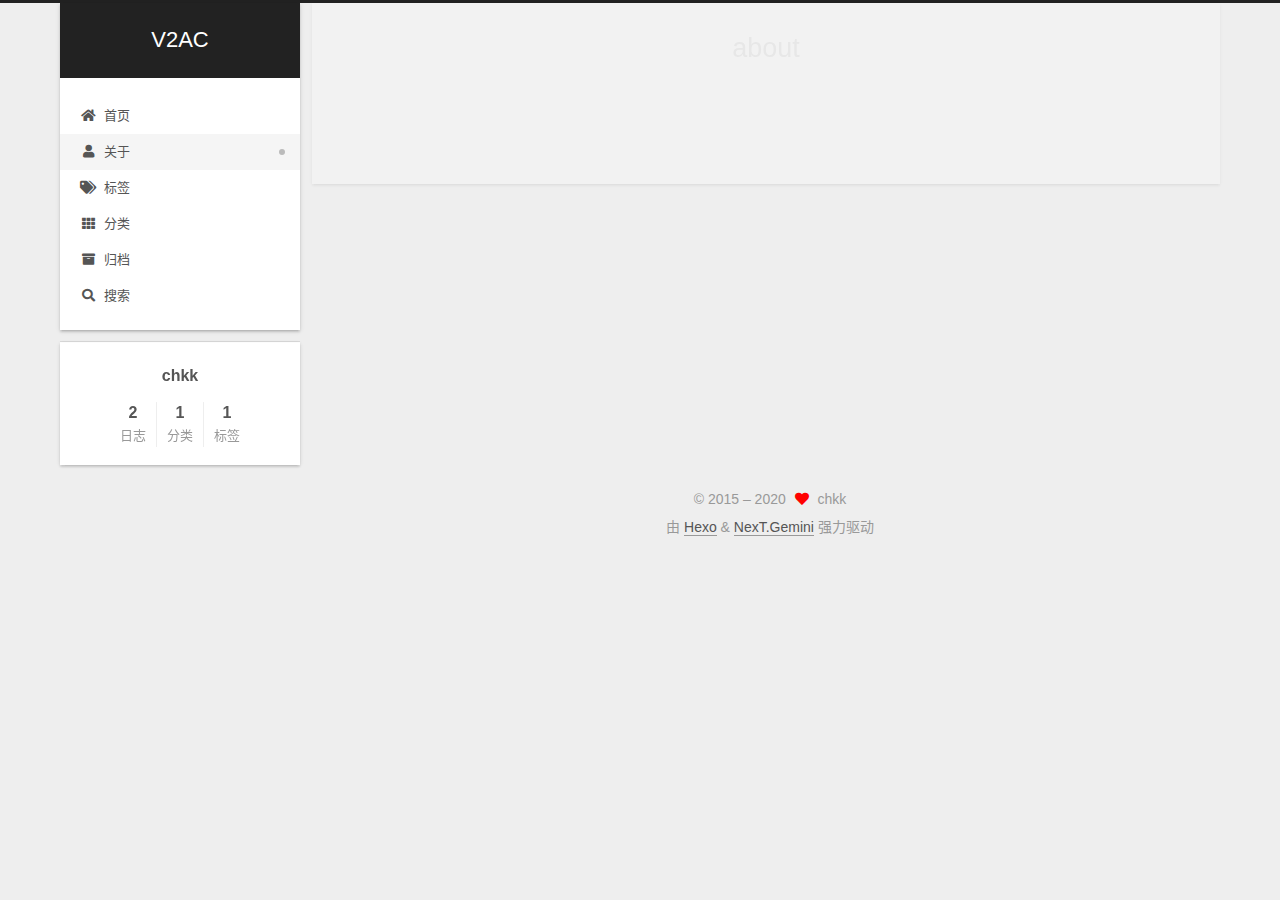
==== about/index.html @ 81b8520c "Site updated: 2020-09-08 21:31:25" ====
<!DOCTYPE html>
<html lang="zh-CN">
<head>
  <meta charset="UTF-8">
<meta name="viewport" content="width=device-width, initial-scale=1, maximum-scale=2">
<meta name="theme-color" content="#222">
<meta name="generator" content="Hexo 5.1.1">
  <link rel="apple-touch-icon" sizes="180x180" href="/images/apple-touch-icon-next.png">
  <link rel="icon" type="image/png" sizes="32x32" href="/images/favicon-32x32-next.png">
  <link rel="icon" type="image/png" sizes="16x16" href="/images/favicon-16x16-next.png">
  <link rel="mask-icon" href="/images/logo.svg" color="#222">

<link rel="stylesheet" href="/css/main.css">


<link rel="stylesheet" href="/lib/font-awesome/css/all.min.css">

<script id="hexo-configurations">
    var NexT = window.NexT || {};
    var CONFIG = {"hostname":"v2ac.com","root":"/","scheme":"Gemini","version":"7.8.0","exturl":false,"sidebar":{"position":"left","display":"post","padding":18,"offset":12,"onmobile":false},"copycode":{"enable":false,"show_result":false,"style":null},"back2top":{"enable":true,"sidebar":false,"scrollpercent":false},"bookmark":{"enable":false,"color":"#222","save":"auto"},"fancybox":false,"mediumzoom":false,"lazyload":false,"pangu":false,"comments":{"style":"tabs","active":null,"storage":true,"lazyload":false,"nav":null},"algolia":{"hits":{"per_page":10},"labels":{"input_placeholder":"Search for Posts","hits_empty":"We didn't find any results for the search: ${query}","hits_stats":"${hits} results found in ${time} ms"}},"localsearch":{"enable":true,"trigger":"auto","top_n_per_article":1,"unescape":false,"preload":false},"motion":{"enable":true,"async":false,"transition":{"post_block":"fadeIn","post_header":"slideDownIn","post_body":"slideDownIn","coll_header":"slideLeftIn","sidebar":"slideUpIn"}},"path":"search.xml"};
  </script>

  <meta property="og:type" content="website">
<meta property="og:title" content="about">
<meta property="og:url" content="http://v2ac.com/about/index.html">
<meta property="og:site_name" content="V2AC">
<meta property="og:locale" content="zh_CN">
<meta property="article:published_time" content="2020-09-08T09:57:17.000Z">
<meta property="article:modified_time" content="2020-09-08T09:57:17.698Z">
<meta property="article:author" content="chkk">
<meta name="twitter:card" content="summary">

<link rel="canonical" href="http://v2ac.com/about/">


<script id="page-configurations">
  // https://hexo.io/docs/variables.html
  CONFIG.page = {
    sidebar: "",
    isHome : false,
    isPost : false,
    lang   : 'zh-CN'
  };
</script>

  <title>about | V2AC
</title>
  






  <noscript>
  <style>
  .use-motion .brand,
  .use-motion .menu-item,
  .sidebar-inner,
  .use-motion .post-block,
  .use-motion .pagination,
  .use-motion .comments,
  .use-motion .post-header,
  .use-motion .post-body,
  .use-motion .collection-header { opacity: initial; }

  .use-motion .site-title,
  .use-motion .site-subtitle {
    opacity: initial;
    top: initial;
  }

  .use-motion .logo-line-before i { left: initial; }
  .use-motion .logo-line-after i { right: initial; }
  </style>
</noscript>

</head>

<body itemscope itemtype="http://schema.org/WebPage">
  <div class="container use-motion">
    <div class="headband"></div>

    <header class="header" itemscope itemtype="http://schema.org/WPHeader">
      <div class="header-inner"><div class="site-brand-container">
  <div class="site-nav-toggle">
    <div class="toggle" aria-label="切换导航栏">
      <span class="toggle-line toggle-line-first"></span>
      <span class="toggle-line toggle-line-middle"></span>
      <span class="toggle-line toggle-line-last"></span>
    </div>
  </div>

  <div class="site-meta">

    <a href="/" class="brand" rel="start">
      <span class="logo-line-before"><i></i></span>
      <h1 class="site-title">V2AC</h1>
      <span class="logo-line-after"><i></i></span>
    </a>
  </div>

  <div class="site-nav-right">
    <div class="toggle popup-trigger">
        <i class="fa fa-search fa-fw fa-lg"></i>
    </div>
  </div>
</div>




<nav class="site-nav">
  <ul id="menu" class="main-menu menu">
        <li class="menu-item menu-item-home">

    <a href="/" rel="section"><i class="fa fa-home fa-fw"></i>首页</a>

  </li>
        <li class="menu-item menu-item-about">

    <a href="/about/" rel="section"><i class="fa fa-user fa-fw"></i>关于</a>

  </li>
        <li class="menu-item menu-item-tags">

    <a href="/tags/" rel="section"><i class="fa fa-tags fa-fw"></i>标签</a>

  </li>
        <li class="menu-item menu-item-categories">

    <a href="/categories/" rel="section"><i class="fa fa-th fa-fw"></i>分类</a>

  </li>
        <li class="menu-item menu-item-archives">

    <a href="/archives/" rel="section"><i class="fa fa-archive fa-fw"></i>归档</a>

  </li>
      <li class="menu-item menu-item-search">
        <a role="button" class="popup-trigger"><i class="fa fa-search fa-fw"></i>搜索
        </a>
      </li>
  </ul>
</nav>



  <div class="search-pop-overlay">
    <div class="popup search-popup">
        <div class="search-header">
  <span class="search-icon">
    <i class="fa fa-search"></i>
  </span>
  <div class="search-input-container">
    <input autocomplete="off" autocapitalize="off"
           placeholder="搜索..." spellcheck="false"
           type="search" class="search-input">
  </div>
  <span class="popup-btn-close">
    <i class="fa fa-times-circle"></i>
  </span>
</div>
<div id="search-result">
  <div id="no-result">
    <i class="fa fa-spinner fa-pulse fa-5x fa-fw"></i>
  </div>
</div>

    </div>
  </div>

</div>
    </header>

    
  <div class="back-to-top">
    <i class="fa fa-arrow-up"></i>
    <span>0%</span>
  </div>


    <main class="main">
      <div class="main-inner">
        <div class="content-wrap">
          
  
  

          <div class="content page posts-expand">
            

    
    
    
    <div class="post-block" lang="zh-CN">
      <header class="post-header">

<h1 class="post-title" itemprop="name headline">about
</h1>

<div class="post-meta">
  

</div>

</header>

      
      
      
      <div class="post-body">
          
      </div>
      
      
      
    </div>
    

    
    
    


          </div>
          

<script>
  window.addEventListener('tabs:register', () => {
    let { activeClass } = CONFIG.comments;
    if (CONFIG.comments.storage) {
      activeClass = localStorage.getItem('comments_active') || activeClass;
    }
    if (activeClass) {
      let activeTab = document.querySelector(`a[href="#comment-${activeClass}"]`);
      if (activeTab) {
        activeTab.click();
      }
    }
  });
  if (CONFIG.comments.storage) {
    window.addEventListener('tabs:click', event => {
      if (!event.target.matches('.tabs-comment .tab-content .tab-pane')) return;
      let commentClass = event.target.classList[1];
      localStorage.setItem('comments_active', commentClass);
    });
  }
</script>

        </div>
          
  
  <div class="toggle sidebar-toggle">
    <span class="toggle-line toggle-line-first"></span>
    <span class="toggle-line toggle-line-middle"></span>
    <span class="toggle-line toggle-line-last"></span>
  </div>

  <aside class="sidebar">
    <div class="sidebar-inner">

      <ul class="sidebar-nav motion-element">
        <li class="sidebar-nav-toc">
          文章目录
        </li>
        <li class="sidebar-nav-overview">
          站点概览
        </li>
      </ul>

      <!--noindex-->
      <div class="post-toc-wrap sidebar-panel">
      </div>
      <!--/noindex-->

      <div class="site-overview-wrap sidebar-panel">
        <div class="site-author motion-element" itemprop="author" itemscope itemtype="http://schema.org/Person">
  <p class="site-author-name" itemprop="name">chkk</p>
  <div class="site-description" itemprop="description"></div>
</div>
<div class="site-state-wrap motion-element">
  <nav class="site-state">
      <div class="site-state-item site-state-posts">
          <a href="/archives/">
        
          <span class="site-state-item-count">2</span>
          <span class="site-state-item-name">日志</span>
        </a>
      </div>
      <div class="site-state-item site-state-categories">
            <a href="/categories/">
          
        <span class="site-state-item-count">1</span>
        <span class="site-state-item-name">分类</span></a>
      </div>
      <div class="site-state-item site-state-tags">
            <a href="/tags/">
          
        <span class="site-state-item-count">1</span>
        <span class="site-state-item-name">标签</span></a>
      </div>
  </nav>
</div>



      </div>

    </div>
  </aside>
  <div id="sidebar-dimmer"></div>


      </div>
    </main>

    <footer class="footer">
      <div class="footer-inner">
        

        

<div class="copyright">
  
  &copy; 2015 – 
  <span itemprop="copyrightYear">2020</span>
  <span class="with-love">
    <i class="fa fa-heart"></i>
  </span>
  <span class="author" itemprop="copyrightHolder">chkk</span>
</div>
  <div class="powered-by">由 <a href="https://hexo.io/" class="theme-link" rel="noopener" target="_blank">Hexo</a> & <a href="https://theme-next.org/" class="theme-link" rel="noopener" target="_blank">NexT.Gemini</a> 强力驱动
  </div>

        








      </div>
    </footer>
  </div>

  
  <script src="/lib/anime.min.js"></script>
  <script src="/lib/velocity/velocity.min.js"></script>
  <script src="/lib/velocity/velocity.ui.min.js"></script>

<script src="/js/utils.js"></script>

<script src="/js/motion.js"></script>


<script src="/js/schemes/pisces.js"></script>


<script src="/js/next-boot.js"></script>




  




  
<script src="/js/local-search.js"></script>













  

  

</body>
</html>
---- css/main.css ----
:root {
  --body-bg-color: #eee;
  --content-bg-color: #fff;
  --card-bg-color: #f5f5f5;
  --text-color: #555;
  --blockquote-color: #666;
  --link-color: #555;
  --link-hover-color: #222;
  --brand-color: #fff;
  --brand-hover-color: #fff;
  --table-row-odd-bg-color: #f9f9f9;
  --table-row-hover-bg-color: #f5f5f5;
  --menu-item-bg-color: #f5f5f5;
  --btn-default-bg: #fff;
  --btn-default-color: #555;
  --btn-default-border-color: #555;
  --btn-default-hover-bg: #222;
  --btn-default-hover-color: #fff;
  --btn-default-hover-border-color: #222;
}
html {
  line-height: 1.15; /* 1 */
  -webkit-text-size-adjust: 100%; /* 2 */
}
body {
  margin: 0;
}
main {
  display: block;
}
h1 {
  font-size: 2em;
  margin: 0.67em 0;
}
hr {
  box-sizing: content-box; /* 1 */
  height: 0; /* 1 */
  overflow: visible; /* 2 */
}
pre {
  font-family: monospace, monospace; /* 1 */
  font-size: 1em; /* 2 */
}
a {
  background: transparent;
}
abbr[title] {
  border-bottom: none; /* 1 */
  text-decoration: underline; /* 2 */
  text-decoration: underline dotted; /* 2 */
}
b,
strong {
  font-weight: bolder;
}
code,
kbd,
samp {
  font-family: monospace, monospace; /* 1 */
  font-size: 1em; /* 2 */
}
small {
  font-size: 80%;
}
sub,
sup {
  font-size: 75%;
  line-height: 0;
  position: relative;
  vertical-align: baseline;
}
sub {
  bottom: -0.25em;
}
sup {
  top: -0.5em;
}
img {
  border-style: none;
}
button,
input,
optgroup,
select,
textarea {
  font-family: inherit; /* 1 */
  font-size: 100%; /* 1 */
  line-height: 1.15; /* 1 */
  margin: 0; /* 2 */
}
button,
input {
/* 1 */
  overflow: visible;
}
button,
select {
/* 1 */
  text-transform: none;
}
button,
[type='button'],
[type='reset'],
[type='submit'] {
  -webkit-appearance: button;
}
button::-moz-focus-inner,
[type='button']::-moz-focus-inner,
[type='reset']::-moz-focus-inner,
[type='submit']::-moz-focus-inner {
  border-style: none;
  padding: 0;
}
button:-moz-focusring,
[type='button']:-moz-focusring,
[type='reset']:-moz-focusring,
[type='submit']:-moz-focusring {
  outline: 1px dotted ButtonText;
}
fieldset {
  padding: 0.35em 0.75em 0.625em;
}
legend {
  box-sizing: border-box; /* 1 */
  color: inherit; /* 2 */
  display: table; /* 1 */
  max-width: 100%; /* 1 */
  padding: 0; /* 3 */
  white-space: normal; /* 1 */
}
progress {
  vertical-align: baseline;
}
textarea {
  overflow: auto;
}
[type='checkbox'],
[type='radio'] {
  box-sizing: border-box; /* 1 */
  padding: 0; /* 2 */
}
[type='number']::-webkit-inner-spin-button,
[type='number']::-webkit-outer-spin-button {
  height: auto;
}
[type='search'] {
  outline-offset: -2px; /* 2 */
  -webkit-appearance: textfield; /* 1 */
}
[type='search']::-webkit-search-decoration {
  -webkit-appearance: none;
}
::-webkit-file-upload-button {
  font: inherit; /* 2 */
  -webkit-appearance: button; /* 1 */
}
details {
  display: block;
}
summary {
  display: list-item;
}
template {
  display: none;
}
[hidden] {
  display: none;
}
::selection {
  background: #262a30;
  color: #eee;
}
html,
body {
  height: 100%;
}
body {
  background: var(--body-bg-color);
  color: var(--text-color);
  font-family: 'Lato', "PingFang SC", "Microsoft YaHei", sans-serif;
  font-size: 1em;
  line-height: 2;
}
@media (max-width: 991px) {
  body {
    padding-left: 0 !important;
    padding-right: 0 !important;
  }
}
h1,
h2,
h3,
h4,
h5,
h6 {
  font-family: 'Lato', "PingFang SC", "Microsoft YaHei", sans-serif;
  font-weight: bold;
  line-height: 1.5;
  margin: 20px 0 15px;
}
h1 {
  font-size: 1.5em;
}
h2 {
  font-size: 1.375em;
}
h3 {
  font-size: 1.25em;
}
h4 {
  font-size: 1.125em;
}
h5 {
  font-size: 1em;
}
h6 {
  font-size: 0.875em;
}
p {
  margin: 0 0 20px 0;
}
a,
span.exturl {
  border-bottom: 1px solid #999;
  color: var(--link-color);
  outline: 0;
  text-decoration: none;
  overflow-wrap: break-word;
  word-wrap: break-word;
  cursor: pointer;
}
a:hover,
span.exturl:hover {
  border-bottom-color: var(--link-hover-color);
  color: var(--link-hover-color);
}
iframe,
img,
video {
  display: block;
  margin-left: auto;
  margin-right: auto;
  max-width: 100%;
}
hr {
  background-image: repeating-linear-gradient(-45deg, #ddd, #ddd 4px, transparent 4px, transparent 8px);
  border: 0;
  height: 3px;
  margin: 40px 0;
}
blockquote {
  border-left: 4px solid #ddd;
  color: var(--blockquote-color);
  margin: 0;
  padding: 0 15px;
}
blockquote cite::before {
  content: '-';
  padding: 0 5px;
}
dt {
  font-weight: bold;
}
dd {
  margin: 0;
  padding: 0;
}
kbd {
  background-color: #f5f5f5;
  background-image: linear-gradient(#eee, #fff, #eee);
  border: 1px solid #ccc;
  border-radius: 0.2em;
  box-shadow: 0.1em 0.1em 0.2em rgba(0,0,0,0.1);
  color: #555;
  font-family: inherit;
  padding: 0.1em 0.3em;
  white-space: nowrap;
}
.table-container {
  overflow: auto;
}
table {
  border-collapse: collapse;
  border-spacing: 0;
  font-size: 0.875em;
  margin: 0 0 20px 0;
  width: 100%;
}
tbody tr:nth-of-type(odd) {
  background: var(--table-row-odd-bg-color);
}
tbody tr:hover {
  background: var(--table-row-hover-bg-color);
}
caption,
th,
td {
  font-weight: normal;
  padding: 8px;
  vertical-align: middle;
}
th,
td {
  border: 1px solid #ddd;
  border-bottom: 3px solid #ddd;
}
th {
  font-weight: 700;
  padding-bottom: 10px;
}
td {
  border-bottom-width: 1px;
}
.btn {
  background: var(--btn-default-bg);
  border: 2px solid var(--btn-default-border-color);
  border-radius: 2px;
  color: var(--btn-default-color);
  display: inline-block;
  font-size: 0.875em;
  line-height: 2;
  padding: 0 20px;
  text-decoration: none;
  transition-property: background-color;
  transition-delay: 0s;
  transition-duration: 0.2s;
  transition-timing-function: ease-in-out;
}
.btn:hover {
  background: var(--btn-default-hover-bg);
  border-color: var(--btn-default-hover-border-color);
  color: var(--btn-default-hover-color);
}
.btn + .btn {
  margin: 0 0 8px 8px;
}
.btn .fa-fw {
  text-align: left;
  width: 1.285714285714286em;
}
.toggle {
  line-height: 0;
}
.toggle .toggle-line {
  background: #fff;
  display: inline-block;
  height: 2px;
  left: 0;
  position: relative;
  top: 0;
  transition: all 0.4s;
  vertical-align: top;
  width: 100%;
}
.toggle .toggle-line:not(:first-child) {
  margin-top: 3px;
}
.toggle.toggle-arrow .toggle-line-first {
  left: 50%;
  top: 2px;
  transform: rotate(45deg);
  width: 50%;
}
.toggle.toggle-arrow .toggle-line-middle {
  left: 2px;
  width: 90%;
}
.toggle.toggle-arrow .toggle-line-last {
  left: 50%;
  top: -2px;
  transform: rotate(-45deg);
  width: 50%;
}
.toggle.toggle-close .toggle-line-first {
  transform: rotate(-45deg);
  top: 5px;
}
.toggle.toggle-close .toggle-line-middle {
  opacity: 0;
}
.toggle.toggle-close .toggle-line-last {
  transform: rotate(45deg);
  top: -5px;
}
.highlight,
pre {
  background: #f7f7f7;
  color: #4d4d4c;
  line-height: 1.6;
  margin: 0 auto 20px;
}
pre,
code {
  font-family: consolas, Menlo, monospace, "PingFang SC", "Microsoft YaHei";
}
code {
  background: #eee;
  border-radius: 3px;
  color: #555;
  padding: 2px 4px;
  overflow-wrap: break-word;
  word-wrap: break-word;
}
.highlight *::selection {
  background: #d6d6d6;
}
.highlight pre {
  border: 0;
  margin: 0;
  padding: 10px 0;
}
.highlight table {
  border: 0;
  margin: 0;
  width: auto;
}
.highlight td {
  border: 0;
  padding: 0;
}
.highlight figcaption {
  background: #eff2f3;
  color: #4d4d4c;
  display: flex;
  font-size: 0.875em;
  justify-content: space-between;
  line-height: 1.2;
  padding: 0.5em;
}
.highlight figcaption a {
  color: #4d4d4c;
}
.highlight figcaption a:hover {
  border-bottom-color: #4d4d4c;
}
.highlight .gutter {
  -moz-user-select: none;
  -ms-user-select: none;
  -webkit-user-select: none;
  user-select: none;
}
.highlight .gutter pre {
  background: #eff2f3;
  color: #869194;
  padding-left: 10px;
  padding-right: 10px;
  text-align: right;
}
.highlight .code pre {
  background: #f7f7f7;
  padding-left: 10px;
  width: 100%;
}
.gist table {
  width: auto;
}
.gist table td {
  border: 0;
}
pre {
  overflow: auto;
  padding: 10px;
}
pre code {
  background: none;
  color: #4d4d4c;
  font-size: 0.875em;
  padding: 0;
  text-shadow: none;
}
pre .deletion {
  background: #fdd;
}
pre .addition {
  background: #dfd;
}
pre .meta {
  color: #eab700;
  -moz-user-select: none;
  -ms-user-select: none;
  -webkit-user-select: none;
  user-select: none;
}
pre .comment {
  color: #8e908c;
}
pre .variable,
pre .attribute,
pre .tag,
pre .name,
pre .regexp,
pre .ruby .constant,
pre .xml .tag .title,
pre .xml .pi,
pre .xml .doctype,
pre .html .doctype,
pre .css .id,
pre .css .class,
pre .css .pseudo {
  color: #c82829;
}
pre .number,
pre .preprocessor,
pre .built_in,
pre .builtin-name,
pre .literal,
pre .params,
pre .constant,
pre .command {
  color: #f5871f;
}
pre .ruby .class .title,
pre .css .rules .attribute,
pre .string,
pre .symbol,
pre .value,
pre .inheritance,
pre .header,
pre .ruby .symbol,
pre .xml .cdata,
pre .special,
pre .formula {
  color: #718c00;
}
pre .title,
pre .css .hexcolor {
  color: #3e999f;
}
pre .function,
pre .python .decorator,
pre .python .title,
pre .ruby .function .title,
pre .ruby .title .keyword,
pre .perl .sub,
pre .javascript .title,
pre .coffeescript .title {
  color: #4271ae;
}
pre .keyword,
pre .javascript .function {
  color: #8959a8;
}
.blockquote-center {
  border-left: none;
  margin: 40px 0;
  padding: 0;
  position: relative;
  text-align: center;
}
.blockquote-center .fa {
  display: block;
  opacity: 0.6;
  position: absolute;
  width: 100%;
}
.blockquote-center .fa-quote-left {
  border-top: 1px solid #ccc;
  text-align: left;
  top: -20px;
}
.blockquote-center .fa-quote-right {
  border-bottom: 1px solid #ccc;
  text-align: right;
  bottom: -20px;
}
.blockquote-center p,
.blockquote-center div {
  text-align: center;
}
.post-body .group-picture img {
  margin: 0 auto;
  padding: 0 3px;
}
.group-picture-row {
  margin-bottom: 6px;
  overflow: hidden;
}
.group-picture-column {
  float: left;
  margin-bottom: 10px;
}
.post-body .label {
  color: #555;
  display: inline;
  padding: 0 2px;
}
.post-body .label.default {
  background: #f0f0f0;
}
.post-body .label.primary {
  background: #efe6f7;
}
.post-body .label.info {
  background: #e5f2f8;
}
.post-body .label.success {
  background: #e7f4e9;
}
.post-body .label.warning {
  background: #fcf6e1;
}
.post-body .label.danger {
  background: #fae8eb;
}
.post-body .tabs {
  margin-bottom: 20px;
}
.post-body .tabs,
.tabs-comment {
  display: block;
  padding-top: 10px;
  position: relative;
}
.post-body .tabs ul.nav-tabs,
.tabs-comment ul.nav-tabs {
  display: flex;
  flex-wrap: wrap;
  margin: 0;
  margin-bottom: -1px;
  padding: 0;
}
@media (max-width: 413px) {
  .post-body .tabs ul.nav-tabs,
  .tabs-comment ul.nav-tabs {
    display: block;
    margin-bottom: 5px;
  }
}
.post-body .tabs ul.nav-tabs li.tab,
.tabs-comment ul.nav-tabs li.tab {
  border-bottom: 1px solid #ddd;
  border-left: 1px solid transparent;
  border-right: 1px solid transparent;
  border-top: 3px solid transparent;
  flex-grow: 1;
  list-style-type: none;
  border-radius: 0 0 0 0;
}
@media (max-width: 413px) {
  .post-body .tabs ul.nav-tabs li.tab,
  .tabs-comment ul.nav-tabs li.tab {
    border-bottom: 1px solid transparent;
    border-left: 3px solid transparent;
    border-right: 1px solid transparent;
    border-top: 1px solid transparent;
  }
}
@media (max-width: 413px) {
  .post-body .tabs ul.nav-tabs li.tab,
  .tabs-comment ul.nav-tabs li.tab {
    border-radius: 0;
  }
}
.post-body .tabs ul.nav-tabs li.tab a,
.tabs-comment ul.nav-tabs li.tab a {
  border-bottom: initial;
  display: block;
  line-height: 1.8;
  outline: 0;
  padding: 0.25em 0.75em;
  text-align: center;
  transition-delay: 0s;
  transition-duration: 0.2s;
  transition-timing-function: ease-out;
}
.post-body .tabs ul.nav-tabs li.tab a i,
.tabs-comment ul.nav-tabs li.tab a i {
  width: 1.285714285714286em;
}
.post-body .tabs ul.nav-tabs li.tab.active,
.tabs-comment ul.nav-tabs li.tab.active {
  border-bottom: 1px solid transparent;
  border-left: 1px solid #ddd;
  border-right: 1px solid #ddd;
  border-top: 3px solid #fc6423;
}
@media (max-width: 413px) {
  .post-body .tabs ul.nav-tabs li.tab.active,
  .tabs-comment ul.nav-tabs li.tab.active {
    border-bottom: 1px solid #ddd;
    border-left: 3px solid #fc6423;
    border-right: 1px solid #ddd;
    border-top: 1px solid #ddd;
  }
}
.post-body .tabs ul.nav-tabs li.tab.active a,
.tabs-comment ul.nav-tabs li.tab.active a {
  color: var(--link-color);
  cursor: default;
}
.post-body .tabs .tab-content .tab-pane,
.tabs-comment .tab-content .tab-pane {
  border: 1px solid #ddd;
  border-top: 0;
  padding: 20px 20px 0 20px;
  border-radius: 0;
}
.post-body .tabs .tab-content .tab-pane:not(.active),
.tabs-comment .tab-content .tab-pane:not(.active) {
  display: none;
}
.post-body .tabs .tab-content .tab-pane.active,
.tabs-comment .tab-content .tab-pane.active {
  display: block;
}
.post-body .tabs .tab-content .tab-pane.active:nth-of-type(1),
.tabs-comment .tab-content .tab-pane.active:nth-of-type(1) {
  border-radius: 0 0 0 0;
}
@media (max-width: 413px) {
  .post-body .tabs .tab-content .tab-pane.active:nth-of-type(1),
  .tabs-comment .tab-content .tab-pane.active:nth-of-type(1) {
    border-radius: 0;
  }
}
.post-body .note {
  border-radius: 3px;
  margin-bottom: 20px;
  padding: 1em;
  position: relative;
  border: 1px solid #eee;
  border-left-width: 5px;
}
.post-body .note h2,
.post-body .note h3,
.post-body .note h4,
.post-body .note h5,
.post-body .note h6 {
  margin-top: 0;
  border-bottom: initial;
  margin-bottom: 0;
  padding-top: 0;
}
.post-body .note p:first-child,
.post-body .note ul:first-child,
.post-body .note ol:first-child,
.post-body .note table:first-child,
.post-body .note pre:first-child,
.post-body .note blockquote:first-child,
.post-body .note img:first-child {
  margin-top: 0;
}
.post-body .note p:last-child,
.post-body .note ul:last-child,
.post-body .note ol:last-child,
.post-body .note table:last-child,
.post-body .note pre:last-child,
.post-body .note blockquote:last-child,
.post-body .note img:last-child {
  margin-bottom: 0;
}
.post-body .note.default {
  border-left-color: #777;
}
.post-body .note.default h2,
.post-body .note.default h3,
.post-body .note.default h4,
.post-body .note.default h5,
.post-body .note.default h6 {
  color: #777;
}
.post-body .note.primary {
  border-left-color: #6f42c1;
}
.post-body .note.primary h2,
.post-body .note.primary h3,
.post-body .note.primary h4,
.post-body .note.primary h5,
.post-body .note.primary h6 {
  color: #6f42c1;
}
.post-body .note.info {
  border-left-color: #428bca;
}
.post-body .note.info h2,
.post-body .note.info h3,
.post-body .note.info h4,
.post-body .note.info h5,
.post-body .note.info h6 {
  color: #428bca;
}
.post-body .note.success {
  border-left-color: #5cb85c;
}
.post-body .note.success h2,
.post-body .note.success h3,
.post-body .note.success h4,
.post-body .note.success h5,
.post-body .note.success h6 {
  color: #5cb85c;
}
.post-body .note.warning {
  border-left-color: #f0ad4e;
}
.post-body .note.warning h2,
.post-body .note.warning h3,
.post-body .note.warning h4,
.post-body .note.warning h5,
.post-body .note.warning h6 {
  color: #f0ad4e;
}
.post-body .note.danger {
  border-left-color: #d9534f;
}
.post-body .note.danger h2,
.post-body .note.danger h3,
.post-body .note.danger h4,
.post-body .note.danger h5,
.post-body .note.danger h6 {
  color: #d9534f;
}
.pagination .prev,
.pagination .next,
.pagination .page-number,
.pagination .space {
  display: inline-block;
  margin: 0 10px;
  padding: 0 11px;
  position: relative;
  top: -1px;
}
@media (max-width: 767px) {
  .pagination .prev,
  .pagination .next,
  .pagination .page-number,
  .pagination .space {
    margin: 0 5px;
  }
}
.pagination {
  border-top: 1px solid #eee;
  margin: 120px 0 0;
  text-align: center;
}
.pagination .prev,
.pagination .next,
.pagination .page-number {
  border-bottom: 0;
  border-top: 1px solid #eee;
  transition-property: border-color;
  transition-delay: 0s;
  transition-duration: 0.2s;
  transition-timing-function: ease-in-out;
}
.pagination .prev:hover,
.pagination .next:hover,
.pagination .page-number:hover {
  border-top-color: #222;
}
.pagination .space {
  margin: 0;
  padding: 0;
}
.pagination .prev {
  margin-left: 0;
}
.pagination .next {
  margin-right: 0;
}
.pagination .page-number.current {
  background: #ccc;
  border-top-color: #ccc;
  color: #fff;
}
@media (max-width: 767px) {
  .pagination {
    border-top: none;
  }
  .pagination .prev,
  .pagination .next,
  .pagination .page-number {
    border-bottom: 1px solid #eee;
    border-top: 0;
    margin-bottom: 10px;
    padding: 0 10px;
  }
  .pagination .prev:hover,
  .pagination .next:hover,
  .pagination .page-number:hover {
    border-bottom-color: #222;
  }
}
.comments {
  margin-top: 60px;
  overflow: hidden;
}
.comment-button-group {
  display: flex;
  flex-wrap: wrap-reverse;
  justify-content: center;
  margin: 1em 0;
}
.comment-button-group .comment-button {
  margin: 0.1em 0.2em;
}
.comment-button-group .comment-button.active {
  background: var(--btn-default-hover-bg);
  border-color: var(--btn-default-hover-border-color);
  color: var(--btn-default-hover-color);
}
.comment-position {
  display: none;
}
.comment-position.active {
  display: block;
}
.tabs-comment {
  background: var(--content-bg-color);
  margin-top: 4em;
  padding-top: 0;
}
.tabs-comment .comments {
  border: 0;
  box-shadow: none;
  margin-top: 0;
  padding-top: 0;
}
.container {
  min-height: 100%;
  position: relative;
}
.main-inner {
  margin: 0 auto;
  width: calc(100% - 20px);
}
@media (min-width: 1200px) {
  .main-inner {
    width: 1160px;
  }
}
@media (min-width: 1600px) {
  .main-inner {
    width: 73%;
  }
}
@media (max-width: 767px) {
  .content-wrap {
    padding: 0 20px;
  }
}
.header {
  background: transparent;
}
.header-inner {
  margin: 0 auto;
  width: calc(100% - 20px);
}
@media (min-width: 1200px) {
  .header-inner {
    width: 1160px;
  }
}
@media (min-width: 1600px) {
  .header-inner {
    width: 73%;
  }
}
.site-brand-container {
  display: flex;
  flex-shrink: 0;
  padding: 0 10px;
}
.headband {
  background: #222;
  height: 3px;
}
.site-meta {
  flex-grow: 1;
  text-align: center;
}
@media (max-width: 767px) {
  .site-meta {
    text-align: center;
  }
}
.brand {
  border-bottom: none;
  color: var(--brand-color);
  display: inline-block;
  line-height: 1.375em;
  padding: 0 40px;
  position: relative;
}
.brand:hover {
  color: var(--brand-hover-color);
}
.site-title {
  font-family: 'Lato', "PingFang SC", "Microsoft YaHei", sans-serif;
  font-size: 1.375em;
  font-weight: normal;
  margin: 0;
}
.site-subtitle {
  color: #ddd;
  font-size: 0.8125em;
  margin: 10px 0;
}
.use-motion .brand {
  opacity: 0;
}
.use-motion .site-title,
.use-motion .site-subtitle,
.use-motion .custom-logo-image {
  opacity: 0;
  position: relative;
  top: -10px;
}
.site-nav-toggle,
.site-nav-right {
  display: none;
}
@media (max-width: 767px) {
  .site-nav-toggle,
  .site-nav-right {
    display: flex;
    flex-direction: column;
    justify-content: center;
  }
}
.site-nav-toggle .toggle,
.site-nav-right .toggle {
  color: var(--text-color);
  padding: 10px;
  width: 22px;
}
.site-nav-toggle .toggle .toggle-line,
.site-nav-right .toggle .toggle-line {
  background: var(--text-color);
  border-radius: 1px;
}
.site-nav {
  display: block;
}
@media (max-width: 767px) {
  .site-nav {
    clear: both;
    display: none;
  }
}
.site-nav.site-nav-on {
  display: block;
}
.menu {
  margin-top: 20px;
  padding-left: 0;
  text-align: center;
}
.menu-item {
  display: inline-block;
  list-style: none;
  margin: 0 10px;
}
@media (max-width: 767px) {
  .menu-item {
    display: block;
    margin-top: 10px;
  }
  .menu-item.menu-item-search {
    display: none;
  }
}
.menu-item a,
.menu-item span.exturl {
  border-bottom: 0;
  display: block;
  font-size: 0.8125em;
  transition-property: border-color;
  transition-delay: 0s;
  transition-duration: 0.2s;
  transition-timing-function: ease-in-out;
}
@media (hover: none) {
  .menu-item a:hover,
  .menu-item span.exturl:hover {
    border-bottom-color: transparent !important;
  }
}
.menu-item .fa,
.menu-item .fab,
.menu-item .far,
.menu-item .fas {
  margin-right: 8px;
}
.menu-item .badge {
  display: inline-block;
  font-weight: bold;
  line-height: 1;
  margin-left: 0.35em;
  margin-top: 0.35em;
  text-align: center;
  white-space: nowrap;
}
@media (max-width: 767px) {
  .menu-item .badge {
    float: right;
    margin-left: 0;
  }
}
.menu-item-active a,
.menu .menu-item a:hover,
.menu .menu-item span.exturl:hover {
  background: var(--menu-item-bg-color);
}
.use-motion .menu-item {
  opacity: 0;
}
.sidebar {
  background: #222;
  bottom: 0;
  box-shadow: inset 0 2px 6px #000;
  position: fixed;
  top: 0;
}
@media (max-width: 991px) {
  .sidebar {
    display: none;
  }
}
.sidebar-inner {
  color: #999;
  padding: 18px 10px;
  text-align: center;
}
.cc-license {
  margin-top: 10px;
  text-align: center;
}
.cc-license .cc-opacity {
  border-bottom: none;
  opacity: 0.7;
}
.cc-license .cc-opacity:hover {
  opacity: 0.9;
}
.cc-license img {
  display: inline-block;
}
.site-author-image {
  border: 1px solid #eee;
  display: block;
  margin: 0 auto;
  max-width: 120px;
  padding: 2px;
}
.site-author-name {
  color: var(--text-color);
  font-weight: 600;
  margin: 0;
  text-align: center;
}
.site-description {
  color: #999;
  font-size: 0.8125em;
  margin-top: 0;
  text-align: center;
}
.links-of-author {
  margin-top: 15px;
}
.links-of-author a,
.links-of-author span.exturl {
  border-bottom-color: #555;
  display: inline-block;
  font-size: 0.8125em;
  margin-bottom: 10px;
  margin-right: 10px;
  vertical-align: middle;
}
.links-of-author a::before,
.links-of-author span.exturl::before {
  background: #6c99ff;
  border-radius: 50%;
  content: ' ';
  display: inline-block;
  height: 4px;
  margin-right: 3px;
  vertical-align: middle;
  width: 4px;
}
.sidebar-button {
  margin-top: 15px;
}
.sidebar-button a {
  border: 1px solid #fc6423;
  border-radius: 4px;
  color: #fc6423;
  display: inline-block;
  padding: 0 15px;
}
.sidebar-button a .fa,
.sidebar-button a .fab,
.sidebar-button a .far,
.sidebar-button a .fas {
  margin-right: 5px;
}
.sidebar-button a:hover {
  background: #fc6423;
  border: 1px solid #fc6423;
  color: #fff;
}
.sidebar-button a:hover .fa,
.sidebar-button a:hover .fab,
.sidebar-button a:hover .far,
.sidebar-button a:hover .fas {
  color: #fff;
}
.links-of-blogroll {
  font-size: 0.8125em;
  margin-top: 10px;
}
.links-of-blogroll-title {
  font-size: 0.875em;
  font-weight: 600;
  margin-top: 0;
}
.links-of-blogroll-list {
  list-style: none;
  margin: 0;
  padding: 0;
}
#sidebar-dimmer {
  display: none;
}
@media (max-width: 767px) {
  #sidebar-dimmer {
    background: #000;
    display: block;
    height: 100%;
    left: 100%;
    opacity: 0;
    position: fixed;
    top: 0;
    width: 100%;
    z-index: 1100;
  }
  .sidebar-active + #sidebar-dimmer {
    opacity: 0.7;
    transform: translateX(-100%);
    transition: opacity 0.5s;
  }
}
.sidebar-nav {
  margin: 0;
  padding-bottom: 20px;
  padding-left: 0;
}
.sidebar-nav li {
  border-bottom: 1px solid transparent;
  color: var(--text-color);
  cursor: pointer;
  display: inline-block;
  font-size: 0.875em;
}
.sidebar-nav li.sidebar-nav-overview {
  margin-left: 10px;
}
.sidebar-nav li:hover {
  color: #fc6423;
}
.sidebar-nav .sidebar-nav-active {
  border-bottom-color: #fc6423;
  color: #fc6423;
}
.sidebar-nav .sidebar-nav-active:hover {
  color: #fc6423;
}
.sidebar-panel {
  display: none;
  overflow-x: hidden;
  overflow-y: auto;
}
.sidebar-panel-active {
  display: block;
}
.sidebar-toggle {
  background: #222;
  bottom: 45px;
  cursor: pointer;
  height: 14px;
  left: 30px;
  padding: 5px;
  position: fixed;
  width: 14px;
  z-index: 1300;
}
@media (max-width: 991px) {
  .sidebar-toggle {
    left: 20px;
    opacity: 0.8;
    display: none;
  }
}
.sidebar-toggle:hover .toggle-line {
  background: #fc6423;
}
.post-toc {
  font-size: 0.875em;
}
.post-toc ol {
  list-style: none;
  margin: 0;
  padding: 0 2px 5px 10px;
  text-align: left;
}
.post-toc ol > ol {
  padding-left: 0;
}
.post-toc ol a {
  transition-property: all;
  transition-delay: 0s;
  transition-duration: 0.2s;
  transition-timing-function: ease-in-out;
}
.post-toc .nav-item {
  line-height: 1.8;
  overflow: hidden;
  text-overflow: ellipsis;
  white-space: nowrap;
}
.post-toc .nav .nav-child {
  display: none;
}
.post-toc .nav .active > .nav-child {
  display: block;
}
.post-toc .nav .active-current > .nav-child {
  display: block;
}
.post-toc .nav .active-current > .nav-child > .nav-item {
  display: block;
}
.post-toc .nav .active > a {
  border-bottom-color: #fc6423;
  color: #fc6423;
}
.post-toc .nav .active-current > a {
  color: #fc6423;
}
.post-toc .nav .active-current > a:hover {
  color: #fc6423;
}
.site-state {
  display: flex;
  justify-content: center;
  line-height: 1.4;
  margin-top: 10px;
  overflow: hidden;
  text-align: center;
  white-space: nowrap;
}
.site-state-item {
  padding: 0 15px;
}
.site-state-item:not(:first-child) {
  border-left: 1px solid #eee;
}
.site-state-item a {
  border-bottom: none;
}
.site-state-item-count {
  display: block;
  font-size: 1em;
  font-weight: 600;
  text-align: center;
}
.site-state-item-name {
  color: #999;
  font-size: 0.8125em;
}
.footer {
  color: #999;
  font-size: 0.875em;
  padding: 20px 0;
}
.footer.footer-fixed {
  bottom: 0;
  left: 0;
  position: absolute;
  right: 0;
}
.footer-inner {
  box-sizing: border-box;
  margin: 0 auto;
  text-align: center;
  width: calc(100% - 20px);
}
@media (min-width: 1200px) {
  .footer-inner {
    width: 1160px;
  }
}
@media (min-width: 1600px) {
  .footer-inner {
    width: 73%;
  }
}
.languages {
  display: inline-block;
  font-size: 1.125em;
  position: relative;
}
.languages .lang-select-label span {
  margin: 0 0.5em;
}
.languages .lang-select {
  height: 100%;
  left: 0;
  opacity: 0;
  position: absolute;
  top: 0;
  width: 100%;
}
.with-love {
  color: #ff0000;
  display: inline-block;
  margin: 0 5px;
}
.powered-by,
.theme-info {
  display: inline-block;
}
@-moz-keyframes iconAnimate {
  0%, 100% {
    transform: scale(1);
  }
  10%, 30% {
    transform: scale(0.9);
  }
  20%, 40%, 60%, 80% {
    transform: scale(1.1);
  }
  50%, 70% {
    transform: scale(1.1);
  }
}
@-webkit-keyframes iconAnimate {
  0%, 100% {
    transform: scale(1);
  }
  10%, 30% {
    transform: scale(0.9);
  }
  20%, 40%, 60%, 80% {
    transform: scale(1.1);
  }
  50%, 70% {
    transform: scale(1.1);
  }
}
@-o-keyframes iconAnimate {
  0%, 100% {
    transform: scale(1);
  }
  10%, 30% {
    transform: scale(0.9);
  }
  20%, 40%, 60%, 80% {
    transform: scale(1.1);
  }
  50%, 70% {
    transform: scale(1.1);
  }
}
@keyframes iconAnimate {
  0%, 100% {
    transform: scale(1);
  }
  10%, 30% {
    transform: scale(0.9);
  }
  20%, 40%, 60%, 80% {
    transform: scale(1.1);
  }
  50%, 70% {
    transform: scale(1.1);
  }
}
.back-to-top {
  font-size: 12px;
  text-align: center;
  transition-delay: 0s;
  transition-duration: 0.2s;
  transition-timing-function: ease-in-out;
}
.back-to-top {
  background: #222;
  bottom: -100px;
  box-sizing: border-box;
  color: #fff;
  cursor: pointer;
  left: 30px;
  opacity: 0.6;
  padding: 0 6px;
  position: fixed;
  transition-property: bottom;
  z-index: 1300;
  width: 24px;
}
.back-to-top span {
  display: none;
}
.back-to-top:hover {
  color: #fc6423;
}
.back-to-top.back-to-top-on {
  bottom: 30px;
}
@media (max-width: 991px) {
  .back-to-top {
    left: 20px;
    opacity: 0.8;
  }
}
.post-body {
  font-family: 'Lato', "PingFang SC", "Microsoft YaHei", sans-serif;
  overflow-wrap: break-word;
  word-wrap: break-word;
}
@media (min-width: 1200px) {
  .post-body {
    font-size: 1.125em;
  }
}
.post-body .exturl .fa {
  font-size: 0.875em;
  margin-left: 4px;
}
.post-body .image-caption,
.post-body .figure .caption {
  color: #999;
  font-size: 0.875em;
  font-weight: bold;
  line-height: 1;
  margin: -20px auto 15px;
  text-align: center;
}
.post-sticky-flag {
  display: inline-block;
  transform: rotate(30deg);
}
.post-button {
  margin-top: 40px;
  text-align: center;
}
.use-motion .post-block,
.use-motion .pagination,
.use-motion .comments {
  opacity: 0;
}
.use-motion .post-header {
  opacity: 0;
}
.use-motion .post-body {
  opacity: 0;
}
.use-motion .collection-header {
  opacity: 0;
}
.posts-collapse {
  margin-left: 35px;
  position: relative;
}
@media (max-width: 767px) {
  .posts-collapse {
    margin-left: 0px;
    margin-right: 0px;
  }
}
.posts-collapse .collection-title {
  font-size: 1.125em;
  position: relative;
}
.posts-collapse .collection-title::before {
  background: #999;
  border: 1px solid #fff;
  border-radius: 50%;
  content: ' ';
  height: 10px;
  left: 0;
  margin-left: -6px;
  margin-top: -4px;
  position: absolute;
  top: 50%;
  width: 10px;
}
.posts-collapse .collection-year {
  font-size: 1.5em;
  font-weight: bold;
  margin: 60px 0;
  position: relative;
}
.posts-collapse .collection-year::before {
  background: #bbb;
  border-radius: 50%;
  content: ' ';
  height: 8px;
  left: 0;
  margin-left: -4px;
  margin-top: -4px;
  position: absolute;
  top: 50%;
  width: 8px;
}
.posts-collapse .collection-header {
  display: block;
  margin: 0 0 0 20px;
}
.posts-collapse .collection-header small {
  color: #bbb;
  margin-left: 5px;
}
.posts-collapse .post-header {
  border-bottom: 1px dashed #ccc;
  margin: 30px 0;
  padding-left: 15px;
  position: relative;
  transition-property: border;
  transition-delay: 0s;
  transition-duration: 0.2s;
  transition-timing-function: ease-in-out;
}
.posts-collapse .post-header::before {
  background: #bbb;
  border: 1px solid #fff;
  border-radius: 50%;
  content: ' ';
  height: 6px;
  left: 0;
  margin-left: -4px;
  position: absolute;
  top: 0.75em;
  transition-property: background;
  width: 6px;
  transition-delay: 0s;
  transition-duration: 0.2s;
  transition-timing-function: ease-in-out;
}
.posts-collapse .post-header:hover {
  border-bottom-color: #666;
}
.posts-collapse .post-header:hover::before {
  background: #222;
}
.posts-collapse .post-meta {
  display: inline;
  font-size: 0.75em;
  margin-right: 10px;
}
.posts-collapse .post-title {
  display: inline;
}
.posts-collapse .post-title a,
.posts-collapse .post-title span.exturl {
  border-bottom: none;
  color: var(--link-color);
}
.posts-collapse .post-title .fa-external-link-alt {
  font-size: 0.875em;
  margin-left: 5px;
}
.posts-collapse::before {
  background: #f5f5f5;
  content: ' ';
  height: 100%;
  left: 0;
  margin-left: -2px;
  position: absolute;
  top: 1.25em;
  width: 4px;
}
.post-eof {
  background: #ccc;
  height: 1px;
  margin: 80px auto 60px;
  text-align: center;
  width: 8%;
}
.post-block:last-of-type .post-eof {
  display: none;
}
.content {
  padding-top: 40px;
}
@media (min-width: 992px) {
  .post-body {
    text-align: justify;
  }
}
@media (max-width: 991px) {
  .post-body {
    text-align: justify;
  }
}
.post-body h1,
.post-body h2,
.post-body h3,
.post-body h4,
.post-body h5,
.post-body h6 {
  padding-top: 10px;
}
.post-body h1 .header-anchor,
.post-body h2 .header-anchor,
.post-body h3 .header-anchor,
.post-body h4 .header-anchor,
.post-body h5 .header-anchor,
.post-body h6 .header-anchor {
  border-bottom-style: none;
  color: #ccc;
  float: right;
  margin-left: 10px;
  visibility: hidden;
}
.post-body h1 .header-anchor:hover,
.post-body h2 .header-anchor:hover,
.post-body h3 .header-anchor:hover,
.post-body h4 .header-anchor:hover,
.post-body h5 .header-anchor:hover,
.post-body h6 .header-anchor:hover {
  color: inherit;
}
.post-body h1:hover .header-anchor,
.post-body h2:hover .header-anchor,
.post-body h3:hover .header-anchor,
.post-body h4:hover .header-anchor,
.post-body h5:hover .header-anchor,
.post-body h6:hover .header-anchor {
  visibility: visible;
}
.post-body iframe,
.post-body img,
.post-body video {
  margin-bottom: 20px;
}
.post-body .video-container {
  height: 0;
  margin-bottom: 20px;
  overflow: hidden;
  padding-top: 75%;
  position: relative;
  width: 100%;
}
.post-body .video-container iframe,
.post-body .video-container object,
.post-body .video-container embed {
  height: 100%;
  left: 0;
  margin: 0;
  position: absolute;
  top: 0;
  width: 100%;
}
.post-gallery {
  align-items: center;
  display: grid;
  grid-gap: 10px;
  grid-template-columns: 1fr 1fr 1fr;
  margin-bottom: 20px;
}
@media (max-width: 767px) {
  .post-gallery {
    grid-template-columns: 1fr 1fr;
  }
}
.post-gallery a {
  border: 0;
}
.post-gallery img {
  margin: 0;
}
.posts-expand .post-header {
  font-size: 1.125em;
}
.posts-expand .post-title {
  font-size: 1.5em;
  font-weight: normal;
  margin: initial;
  text-align: center;
  overflow-wrap: break-word;
  word-wrap: break-word;
}
.posts-expand .post-title-link {
  border-bottom: none;
  color: var(--link-color);
  display: inline-block;
  position: relative;
  vertical-align: top;
}
.posts-expand .post-title-link::before {
  background: var(--link-color);
  bottom: 0;
  content: '';
  height: 2px;
  left: 0;
  position: absolute;
  transform: scaleX(0);
  visibility: hidden;
  width: 100%;
  transition-delay: 0s;
  transition-duration: 0.2s;
  transition-timing-function: ease-in-out;
}
.posts-expand .post-title-link:hover::before {
  transform: scaleX(1);
  visibility: visible;
}
.posts-expand .post-title-link .fa-external-link-alt {
  font-size: 0.875em;
  margin-left: 5px;
}
.posts-expand .post-meta {
  color: #999;
  font-family: 'Lato', "PingFang SC", "Microsoft YaHei", sans-serif;
  font-size: 0.75em;
  margin: 3px 0 60px 0;
  text-align: center;
}
.posts-expand .post-meta .post-description {
  font-size: 0.875em;
  margin-top: 2px;
}
.posts-expand .post-meta time {
  border-bottom: 1px dashed #999;
  cursor: pointer;
}
.post-meta .post-meta-item + .post-meta-item::before {
  content: '|';
  margin: 0 0.5em;
}
.post-meta-divider {
  margin: 0 0.5em;
}
.post-meta-item-icon {
  margin-right: 3px;
}
@media (max-width: 991px) {
  .post-meta-item-icon {
    display: inline-block;
  }
}
@media (max-width: 991px) {
  .post-meta-item-text {
    display: none;
  }
}
.post-nav {
  border-top: 1px solid #eee;
  display: flex;
  justify-content: space-between;
  margin-top: 15px;
  padding: 10px 5px 0;
}
.post-nav-item {
  flex: 1;
}
.post-nav-item a {
  border-bottom: none;
  display: block;
  font-size: 0.875em;
  line-height: 1.6;
  position: relative;
}
.post-nav-item a:active {
  top: 2px;
}
.post-nav-item .fa {
  font-size: 0.75em;
}
.post-nav-item:first-child {
  margin-right: 15px;
}
.post-nav-item:first-child .fa {
  margin-right: 5px;
}
.post-nav-item:last-child {
  margin-left: 15px;
  text-align: right;
}
.post-nav-item:last-child .fa {
  margin-left: 5px;
}
.rtl.post-body p,
.rtl.post-body a,
.rtl.post-body h1,
.rtl.post-body h2,
.rtl.post-body h3,
.rtl.post-body h4,
.rtl.post-body h5,
.rtl.post-body h6,
.rtl.post-body li,
.rtl.post-body ul,
.rtl.post-body ol {
  direction: rtl;
  font-family: UKIJ Ekran;
}
.rtl.post-title {
  font-family: UKIJ Ekran;
}
.post-tags {
  margin-top: 40px;
  text-align: center;
}
.post-tags a {
  display: inline-block;
  font-size: 0.8125em;
}
.post-tags a:not(:last-child) {
  margin-right: 10px;
}
.post-widgets {
  border-top: 1px solid #eee;
  margin-top: 15px;
  text-align: center;
}
.wp_rating {
  height: 20px;
  line-height: 20px;
  margin-top: 10px;
  padding-top: 6px;
  text-align: center;
}
.social-like {
  display: flex;
  font-size: 0.875em;
  justify-content: center;
  text-align: center;
}
.reward-container {
  margin: 20px auto;
  padding: 10px 0;
  text-align: center;
  width: 90%;
}
.reward-container button {
  background: transparent;
  border: 1px solid #fc6423;
  border-radius: 0;
  color: #fc6423;
  cursor: pointer;
  line-height: 2;
  outline: 0;
  padding: 0 15px;
  vertical-align: text-top;
}
.reward-container button:hover {
  background: #fc6423;
  border: 1px solid transparent;
  color: #fa9366;
}
#qr {
  padding-top: 20px;
}
#qr a {
  border: 0;
}
#qr img {
  display: inline-block;
  margin: 0.8em 2em 0 2em;
  max-width: 100%;
  width: 180px;
}
#qr p {
  text-align: center;
}
.category-all-page .category-all-title {
  text-align: center;
}
.category-all-page .category-all {
  margin-top: 20px;
}
.category-all-page .category-list {
  list-style: none;
  margin: 0;
  padding: 0;
}
.category-all-page .category-list-item {
  margin: 5px 10px;
}
.category-all-page .category-list-count {
  color: #bbb;
}
.category-all-page .category-list-count::before {
  content: ' (';
  display: inline;
}
.category-all-page .category-list-count::after {
  content: ') ';
  display: inline;
}
.category-all-page .category-list-child {
  padding-left: 10px;
}
.event-list {
  padding: 0;
}
.event-list hr {
  background: #222;
  margin: 20px 0 45px 0;
}
.event-list hr::after {
  background: #222;
  color: #fff;
  content: 'NOW';
  display: inline-block;
  font-weight: bold;
  padding: 0 5px;
  text-align: right;
}
.event-list .event {
  background: #222;
  margin: 20px 0;
  min-height: 40px;
  padding: 15px 0 15px 10px;
}
.event-list .event .event-summary {
  color: #fff;
  margin: 0;
  padding-bottom: 3px;
}
.event-list .event .event-summary::before {
  animation: dot-flash 1s alternate infinite ease-in-out;
  color: #fff;
  content: '\f111';
  display: inline-block;
  font-size: 10px;
  margin-right: 25px;
  vertical-align: middle;
  font-family: 'Font Awesome 5 Free';
  font-weight: 900;
}
.event-list .event .event-relative-time {
  color: #bbb;
  display: inline-block;
  font-size: 12px;
  font-weight: normal;
  padding-left: 12px;
}
.event-list .event .event-details {
  color: #fff;
  display: block;
  line-height: 18px;
  margin-left: 56px;
  padding-bottom: 6px;
  padding-top: 3px;
  text-indent: -24px;
}
.event-list .event .event-details::before {
  color: #fff;
  display: inline-block;
  margin-right: 9px;
  text-align: center;
  text-indent: 0;
  width: 14px;
  font-family: 'Font Awesome 5 Free';
  font-weight: 900;
}
.event-list .event .event-details.event-location::before {
  content: '\f041';
}
.event-list .event .event-details.event-duration::before {
  content: '\f017';
}
.event-list .event-past {
  background: #f5f5f5;
}
.event-list .event-past .event-summary,
.event-list .event-past .event-details {
  color: #bbb;
  opacity: 0.9;
}
.event-list .event-past .event-summary::before,
.event-list .event-past .event-details::before {
  animation: none;
  color: #bbb;
}
@-moz-keyframes dot-flash {
  from {
    opacity: 1;
    transform: scale(1);
  }
  to {
    opacity: 0;
    transform: scale(0.8);
  }
}
@-webkit-keyframes dot-flash {
  from {
    opacity: 1;
    transform: scale(1);
  }
  to {
    opacity: 0;
    transform: scale(0.8);
  }
}
@-o-keyframes dot-flash {
  from {
    opacity: 1;
    transform: scale(1);
  }
  to {
    opacity: 0;
    transform: scale(0.8);
  }
}
@keyframes dot-flash {
  from {
    opacity: 1;
    transform: scale(1);
  }
  to {
    opacity: 0;
    transform: scale(0.8);
  }
}
ul.breadcrumb {
  font-size: 0.75em;
  list-style: none;
  margin: 1em 0;
  padding: 0 2em;
  text-align: center;
}
ul.breadcrumb li {
  display: inline;
}
ul.breadcrumb li + li::before {
  content: '/\00a0';
  font-weight: normal;
  padding: 0.5em;
}
ul.breadcrumb li + li:last-child {
  font-weight: bold;
}
.tag-cloud {
  text-align: center;
}
.tag-cloud a {
  display: inline-block;
  margin: 10px;
}
.tag-cloud a:hover {
  color: var(--link-hover-color) !important;
}
.search-pop-overlay {
  background: rgba(0,0,0,0);
  height: 100%;
  left: 0;
  position: fixed;
  top: 0;
  transition: visibility 0s linear 0.2s, background 0.2s;
  visibility: hidden;
  width: 100%;
  z-index: 1400;
}
.search-pop-overlay.search-active {
  background: rgba(0,0,0,0.3);
  transition: background 0.2s;
  visibility: visible;
}
.search-popup {
  background: var(--card-bg-color);
  border-radius: 5px;
  height: 80%;
  left: calc(50% - 350px);
  position: fixed;
  top: 10%;
  transform: scale(0);
  transition: transform 0.2s;
  width: 700px;
  z-index: 1500;
}
.search-active .search-popup {
  transform: scale(1);
}
@media (max-width: 767px) {
  .search-popup {
    border-radius: 0;
    height: 100%;
    left: 0;
    margin: 0;
    top: 0;
    width: 100%;
  }
}
.search-popup .search-icon,
.search-popup .popup-btn-close {
  color: #999;
  font-size: 18px;
  padding: 0 10px;
}
.search-popup .popup-btn-close {
  cursor: pointer;
}
.search-popup .popup-btn-close:hover .fa {
  color: #222;
}
.search-popup .search-header {
  background: #eee;
  border-top-left-radius: 5px;
  border-top-right-radius: 5px;
  display: flex;
  padding: 5px;
}
.search-popup input.search-input {
  background: transparent;
  border: 0;
  outline: 0;
  width: 100%;
}
.search-popup input.search-input::-webkit-search-cancel-button {
  display: none;
}
.search-popup .search-input-container {
  flex-grow: 1;
  padding: 2px;
}
.search-popup ul.search-result-list {
  margin: 0 5px;
  padding: 0;
  width: 100%;
}
.search-popup p.search-result {
  border-bottom: 1px dashed #ccc;
  padding: 5px 0;
}
.search-popup a.search-result-title {
  font-weight: bold;
}
.search-popup .search-keyword {
  border-bottom: 1px dashed #ff2a2a;
  color: #ff2a2a;
  font-weight: bold;
}
.search-popup #search-result {
  display: flex;
  height: calc(100% - 55px);
  overflow: auto;
  padding: 5px 25px;
}
.search-popup #no-result {
  color: #ccc;
  margin: auto;
}
.header {
  margin: 0 auto;
  position: relative;
  width: calc(100% - 20px);
}
@media (min-width: 1200px) {
  .header {
    width: 1160px;
  }
}
@media (min-width: 1600px) {
  .header {
    width: 73%;
  }
}
@media (max-width: 991px) {
  .header {
    width: auto;
  }
}
.header-inner {
  background: var(--content-bg-color);
  border-radius: initial;
  box-shadow: 0 2px 2px 0 rgba(0,0,0,0.12), 0 3px 1px -2px rgba(0,0,0,0.06), 0 1px 5px 0 rgba(0,0,0,0.12);
  overflow: hidden;
  padding: 0;
  position: absolute;
  top: 0;
  width: 240px;
}
@media (min-width: 1200px) {
  .header-inner {
    width: 240px;
  }
}
@media (max-width: 991px) {
  .header-inner {
    border-radius: initial;
    position: relative;
    width: auto;
  }
}
.main-inner {
  align-items: flex-start;
  display: flex;
  justify-content: space-between;
  flex-direction: row-reverse;
}
@media (max-width: 991px) {
  .main-inner {
    width: auto;
  }
}
.content-wrap {
  background: var(--content-bg-color);
  border-radius: initial;
  box-shadow: 0 2px 2px 0 rgba(0,0,0,0.12), 0 3px 1px -2px rgba(0,0,0,0.06), 0 1px 5px 0 rgba(0,0,0,0.12);
  box-sizing: border-box;
  padding: 40px;
  width: calc(100% - 252px);
}
@media (max-width: 991px) {
  .content-wrap {
    border-radius: initial;
    padding: 20px;
    width: 100%;
  }
}
.footer-inner {
  padding-left: 260px;
}
.back-to-top {
  left: auto;
  right: 30px;
}
@media (max-width: 991px) {
  .back-to-top {
    right: 20px;
  }
}
@media (max-width: 991px) {
  .footer-inner {
    padding-left: 0;
    padding-right: 0;
    width: auto;
  }
}
.site-brand-container {
  background: #222;
}
@media (max-width: 991px) {
  .site-brand-container {
    box-shadow: 0 0 16px rgba(0,0,0,0.5);
  }
}
.site-meta {
  padding: 20px 0;
}
.brand {
  padding: 0;
}
.site-subtitle {
  margin: 10px 10px 0;
}
.custom-logo-image {
  margin-top: 20px;
}
@media (max-width: 991px) {
  .custom-logo-image {
    display: none;
  }
}
@media (min-width: 768px) and (max-width: 991px) {
  .site-nav-toggle,
  .site-nav-right {
    display: flex;
    flex-direction: column;
    justify-content: center;
  }
}
.site-nav-toggle .toggle,
.site-nav-right .toggle {
  color: #fff;
}
.site-nav-toggle .toggle .toggle-line,
.site-nav-right .toggle .toggle-line {
  background: #fff;
}
@media (min-width: 768px) and (max-width: 991px) {
  .site-nav {
    display: none;
  }
}
.menu .menu-item {
  display: block;
  margin: 0;
}
.menu .menu-item a,
.menu .menu-item span.exturl {
  padding: 5px 20px;
  position: relative;
  text-align: left;
  transition-property: background-color;
}
@media (max-width: 991px) {
  .menu .menu-item.menu-item-search {
    display: none;
  }
}
.menu .menu-item .badge {
  background: #ccc;
  border-radius: 10px;
  color: #fff;
  float: right;
  padding: 2px 5px;
  text-shadow: 1px 1px 0 rgba(0,0,0,0.1);
  vertical-align: middle;
}
.main-menu .menu-item-active a::after {
  background: #bbb;
  border-radius: 50%;
  content: ' ';
  height: 6px;
  margin-top: -3px;
  position: absolute;
  right: 15px;
  top: 50%;
  width: 6px;
}
.sub-menu {
  background: var(--content-bg-color);
  border-bottom: 1px solid #ddd;
  margin: 0;
  padding: 6px 0;
}
.sub-menu .menu-item {
  display: inline-block;
}
.sub-menu .menu-item a,
.sub-menu .menu-item span.exturl {
  background: transparent;
  margin: 5px 10px;
  padding: initial;
}
.sub-menu .menu-item a:hover,
.sub-menu .menu-item span.exturl:hover {
  background: transparent;
  color: #fc6423;
}
.sub-menu .menu-item-active a {
  border-bottom-color: #fc6423;
  color: #fc6423;
}
.sub-menu .menu-item-active a:hover {
  border-bottom-color: #fc6423;
}
.sidebar {
  background: var(--body-bg-color);
  box-shadow: none;
  margin-top: 100%;
  position: static;
  width: 240px;
}
@media (max-width: 991px) {
  .sidebar {
    display: none;
  }
}
.sidebar-toggle {
  display: none;
}
.sidebar-inner {
  background: var(--content-bg-color);
  border-radius: initial;
  box-shadow: 0 2px 2px 0 rgba(0,0,0,0.12), 0 3px 1px -2px rgba(0,0,0,0.06), 0 1px 5px 0 rgba(0,0,0,0.12), 0 -1px 0.5px 0 rgba(0,0,0,0.09);
  box-sizing: border-box;
  color: var(--text-color);
  width: 240px;
  opacity: 0;
}
.sidebar-inner.affix {
  position: fixed;
  top: 12px;
}
.sidebar-inner.affix-bottom {
  position: absolute;
}
.site-state-item {
  padding: 0 10px;
}
.sidebar-button {
  border-bottom: 1px dotted #ccc;
  border-top: 1px dotted #ccc;
  margin-top: 10px;
  text-align: center;
}
.sidebar-button a {
  border: 0;
  color: #fc6423;
  display: block;
}
.sidebar-button a:hover {
  background: none;
  border: 0;
  color: #e34603;
}
.sidebar-button a:hover .fa,
.sidebar-button a:hover .fab,
.sidebar-button a:hover .far,
.sidebar-button a:hover .fas {
  color: #e34603;
}
.links-of-author {
  display: flex;
  flex-wrap: wrap;
  margin-top: 10px;
  justify-content: center;
}
.links-of-author-item {
  margin: 5px 0 0;
  width: 50%;
}
.links-of-author-item a,
.links-of-author-item span.exturl {
  box-sizing: border-box;
  display: inline-block;
  margin-bottom: 0;
  margin-right: 0;
  max-width: 216px;
  overflow: hidden;
  padding: 0 5px;
  text-overflow: ellipsis;
  white-space: nowrap;
}
.links-of-author-item a,
.links-of-author-item span.exturl {
  border-bottom: none;
  display: block;
  text-decoration: none;
}
.links-of-author-item a::before,
.links-of-author-item span.exturl::before {
  display: none;
}
.links-of-author-item a:hover,
.links-of-author-item span.exturl:hover {
  background: var(--body-bg-color);
  border-radius: 4px;
}
.links-of-author-item .fa,
.links-of-author-item .fab,
.links-of-author-item .far,
.links-of-author-item .fas {
  margin-right: 2px;
}
.links-of-blogroll-item {
  padding: 0;
}
.content-wrap {
  background: initial;
  box-shadow: initial;
  padding: initial;
}
.post-block {
  background: var(--content-bg-color);
  border-radius: initial;
  box-shadow: 0 2px 2px 0 rgba(0,0,0,0.12), 0 3px 1px -2px rgba(0,0,0,0.06), 0 1px 5px 0 rgba(0,0,0,0.12);
  padding: 40px;
}
.post-block + .post-block {
  border-radius: initial;
  box-shadow: 0 2px 2px 0 rgba(0,0,0,0.12), 0 3px 1px -2px rgba(0,0,0,0.06), 0 1px 5px 0 rgba(0,0,0,0.12), 0 -1px 0.5px 0 rgba(0,0,0,0.09);
  margin-top: 12px;
}
.comments {
  background: var(--content-bg-color);
  border-radius: initial;
  box-shadow: 0 2px 2px 0 rgba(0,0,0,0.12), 0 3px 1px -2px rgba(0,0,0,0.06), 0 1px 5px 0 rgba(0,0,0,0.12), 0 -1px 0.5px 0 rgba(0,0,0,0.09);
  margin-top: 12px;
  padding: 40px;
}
.tabs-comment {
  margin-top: 1em;
}
.content {
  padding-top: initial;
}
.post-eof {
  display: none;
}
.pagination {
  background: var(--content-bg-color);
  border-radius: initial;
  border-top: initial;
  box-shadow: 0 2px 2px 0 rgba(0,0,0,0.12), 0 3px 1px -2px rgba(0,0,0,0.06), 0 1px 5px 0 rgba(0,0,0,0.12), 0 -1px 0.5px 0 rgba(0,0,0,0.09);
  margin: 12px 0 0;
  padding: 10px 0 10px;
}
.pagination .prev,
.pagination .next,
.pagination .page-number {
  margin-bottom: initial;
  top: initial;
}
.main {
  padding-bottom: initial;
}
.footer {
  bottom: auto;
}
.sub-menu {
  border-bottom: initial;
  box-shadow: 0 2px 2px 0 rgba(0,0,0,0.12), 0 3px 1px -2px rgba(0,0,0,0.06), 0 1px 5px 0 rgba(0,0,0,0.12);
}
.sub-menu + .content .post-block {
  box-shadow: 0 2px 2px 0 rgba(0,0,0,0.12), 0 3px 1px -2px rgba(0,0,0,0.06), 0 1px 5px 0 rgba(0,0,0,0.12), 0 -1px 0.5px 0 rgba(0,0,0,0.09);
  margin-top: 12px;
}
@media (min-width: 768px) and (max-width: 991px) {
  .sub-menu + .content .post-block {
    margin-top: 10px;
  }
}
@media (max-width: 767px) {
  .sub-menu + .content .post-block {
    margin-top: 8px;
  }
}
.post-body h1,
.post-body h2 {
  border-bottom: 1px solid #eee;
}
.post-body h3 {
  border-bottom: 1px dotted #eee;
}
@media (min-width: 768px) and (max-width: 991px) {
  .content-wrap {
    padding: 10px;
  }
  .posts-expand .post-button {
    margin-top: 20px;
  }
  .post-block {
    border-radius: initial;
    box-shadow: 0 2px 2px 0 rgba(0,0,0,0.12), 0 3px 1px -2px rgba(0,0,0,0.06), 0 1px 5px 0 rgba(0,0,0,0.12), 0 -1px 0.5px 0 rgba(0,0,0,0.09);
    padding: 20px;
  }
  .post-block + .post-block {
    margin-top: 10px;
  }
  .comments {
    margin-top: 10px;
    padding: 10px 20px;
  }
  .pagination {
    margin: 10px 0 0;
  }
}
@media (max-width: 767px) {
  .content-wrap {
    padding: 8px;
  }
  .posts-expand .post-button {
    margin: 12px 0;
  }
  .post-block {
    border-radius: initial;
    box-shadow: 0 2px 2px 0 rgba(0,0,0,0.12), 0 3px 1px -2px rgba(0,0,0,0.06), 0 1px 5px 0 rgba(0,0,0,0.12), 0 -1px 0.5px 0 rgba(0,0,0,0.09);
    min-height: auto;
    padding: 12px;
  }
  .post-block + .post-block {
    margin-top: 8px;
  }
  .comments {
    margin-top: 8px;
    padding: 10px 12px;
  }
  .pagination {
    margin: 8px 0 0;
  }
}
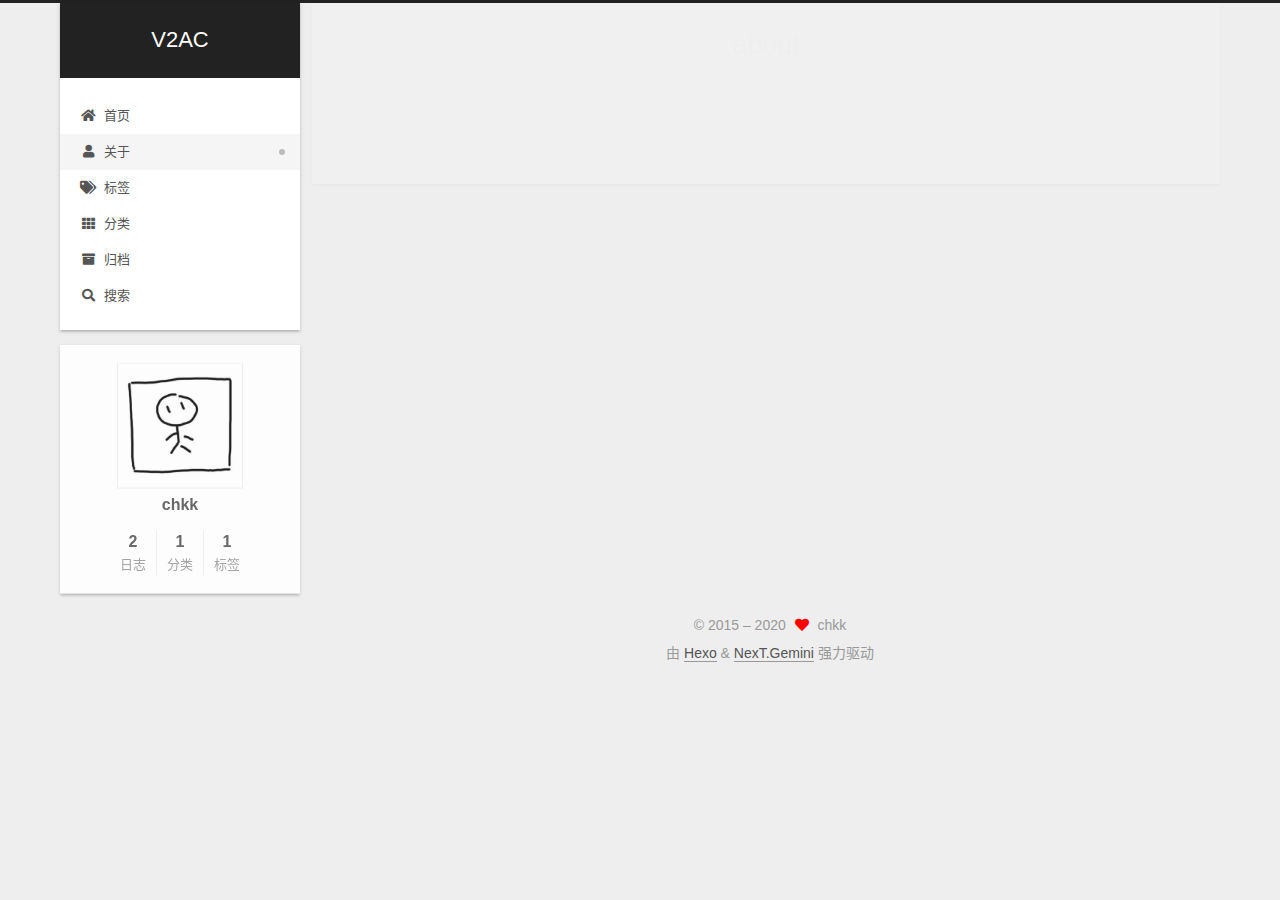
==== commit 03457359: "Site updated: 2020-09-08 21:59:27" ====
--- a/about/index.html
+++ b/about/index.html
@@ -276,6 +276,8 @@
 
       <div class="site-overview-wrap sidebar-panel">
         <div class="site-author motion-element" itemprop="author" itemscope itemtype="http://schema.org/Person">
+    <img class="site-author-image" itemprop="image" alt="chkk"
+      src="/images/avatar.jpg">
   <p class="site-author-name" itemprop="name">chkk</p>
   <div class="site-description" itemprop="description"></div>
 </div>
--- a/css/main.css
+++ b/css/main.css
@@ -1168,7 +1168,7 @@
 }
 .links-of-author a::before,
 .links-of-author span.exturl::before {
-  background: #6c99ff;
+  background: #8346ff;
   border-radius: 50%;
   content: ' ';
   display: inline-block;
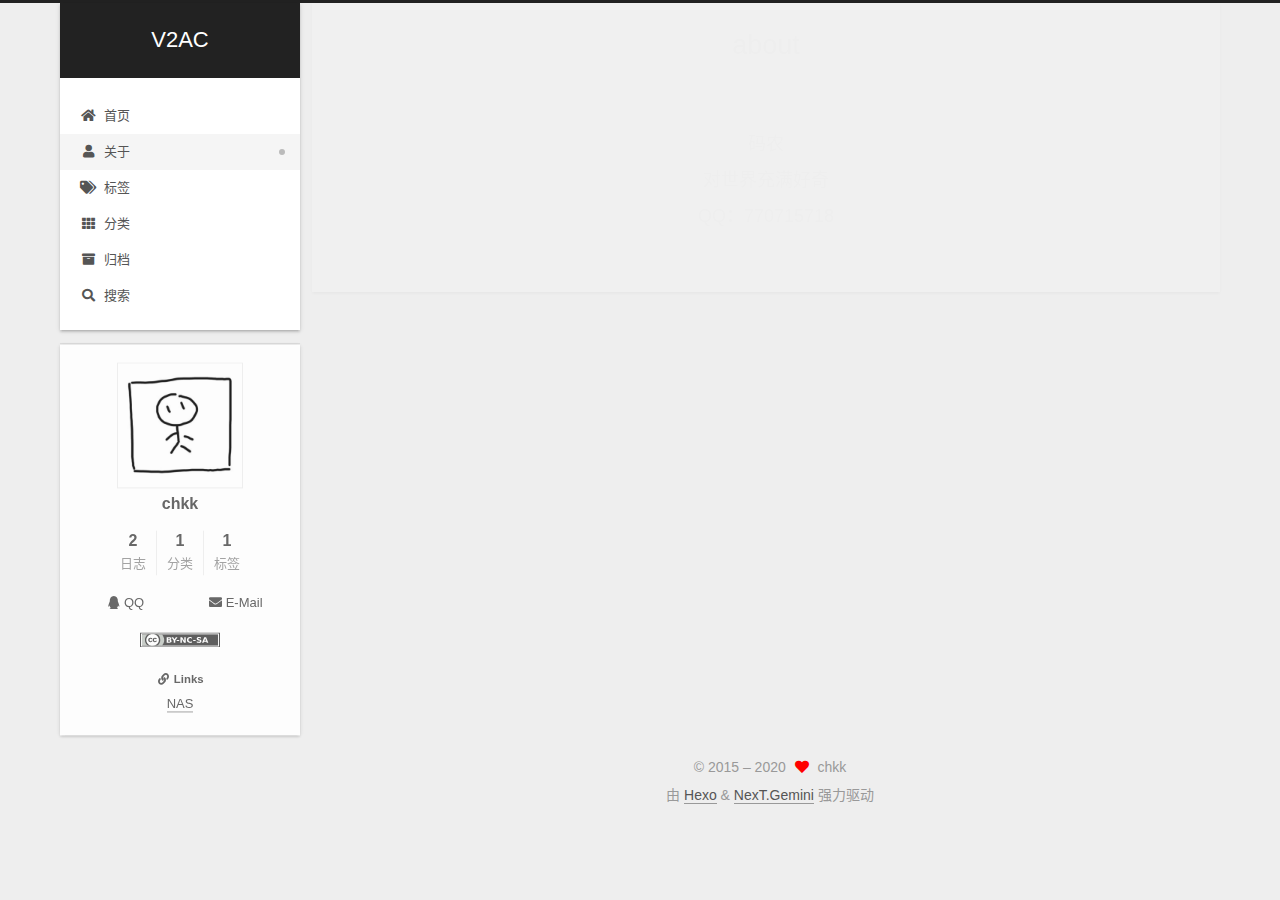
==== commit 8cf325e6: "Site updated: 2020-09-09 18:03:18" ====
--- a/about/index.html
+++ b/about/index.html
@@ -20,13 +20,15 @@
     var CONFIG = {"hostname":"v2ac.com","root":"/","scheme":"Gemini","version":"7.8.0","exturl":false,"sidebar":{"position":"left","display":"post","padding":18,"offset":12,"onmobile":false},"copycode":{"enable":false,"show_result":false,"style":null},"back2top":{"enable":true,"sidebar":false,"scrollpercent":false},"bookmark":{"enable":false,"color":"#222","save":"auto"},"fancybox":false,"mediumzoom":false,"lazyload":false,"pangu":false,"comments":{"style":"tabs","active":null,"storage":true,"lazyload":false,"nav":null},"algolia":{"hits":{"per_page":10},"labels":{"input_placeholder":"Search for Posts","hits_empty":"We didn't find any results for the search: ${query}","hits_stats":"${hits} results found in ${time} ms"}},"localsearch":{"enable":true,"trigger":"auto","top_n_per_article":1,"unescape":false,"preload":false},"motion":{"enable":true,"async":false,"transition":{"post_block":"fadeIn","post_header":"slideDownIn","post_body":"slideDownIn","coll_header":"slideLeftIn","sidebar":"slideUpIn"}},"path":"search.xml"};
   </script>
 
-  <meta property="og:type" content="website">
+  <meta name="description" content="码农 对世界充满好奇 QQ：770715718">
+<meta property="og:type" content="website">
 <meta property="og:title" content="about">
 <meta property="og:url" content="http://v2ac.com/about/index.html">
 <meta property="og:site_name" content="V2AC">
+<meta property="og:description" content="码农 对世界充满好奇 QQ：770715718">
 <meta property="og:locale" content="zh_CN">
 <meta property="article:published_time" content="2020-09-08T09:57:17.000Z">
-<meta property="article:modified_time" content="2020-09-08T09:57:17.698Z">
+<meta property="article:modified_time" content="2020-09-09T08:48:30.194Z">
 <meta property="article:author" content="chkk">
 <meta name="twitter:card" content="summary">
 
@@ -75,6 +77,7 @@
   </style>
 </noscript>
 
+<link rel="alternate" href="/atom.xml" title="V2AC" type="application/atom+xml">
 </head>
 
 <body itemscope itemtype="http://schema.org/WebPage">
@@ -210,7 +213,9 @@
       
       
       <div class="post-body">
-          
+          <center>码农</center>
+<center>对世界充满好奇</center>
+<center>QQ：770715718</center>
       </div>
       
       
@@ -304,8 +309,29 @@
       </div>
   </nav>
 </div>
-
-
+  <div class="links-of-author motion-element">
+      <span class="links-of-author-item">
+        <a href="http://wpa.qq.com/msgrd?v=3&amp;uin=770715718&amp;site=qq&amp;menu=yes" title="QQ → http:&#x2F;&#x2F;wpa.qq.com&#x2F;msgrd?v&#x3D;3&amp;uin&#x3D;770715718&amp;site&#x3D;qq&amp;menu&#x3D;yes" rel="noopener" target="_blank"><i class="fab fa-qq fa-fw"></i>QQ</a>
+      </span>
+      <span class="links-of-author-item">
+        <a href="mailto:770715718@qq.com" title="E-Mail → mailto:770715718@qq.com" rel="noopener" target="_blank"><i class="fa fa-envelope fa-fw"></i>E-Mail</a>
+      </span>
+  </div>
+  <div class="cc-license motion-element" itemprop="license">
+    <a href="https://creativecommons.org/licenses/by-nc-sa/4.0/" class="cc-opacity" rel="noopener" target="_blank"><img src="/images/cc-by-nc-sa.svg" alt="Creative Commons"></a>
+  </div>
+
+
+  <div class="links-of-blogroll motion-element">
+    <div class="links-of-blogroll-title"><i class="fa fa-link fa-fw"></i>
+      Links
+    </div>
+    <ul class="links-of-blogroll-list">
+        <li class="links-of-blogroll-item">
+          <a href="http://chkk.quickconnect.cn/" title="http:&#x2F;&#x2F;chkk.quickconnect.cn&#x2F;" rel="noopener" target="_blank">NAS</a>
+        </li>
+    </ul>
+  </div>
 
       </div>
 
--- a/css/main.css
+++ b/css/main.css
@@ -1168,7 +1168,7 @@
 }
 .links-of-author a::before,
 .links-of-author span.exturl::before {
-  background: #8346ff;
+  background: #ffcb54;
   border-radius: 50%;
   content: ' ';
   display: inline-block;
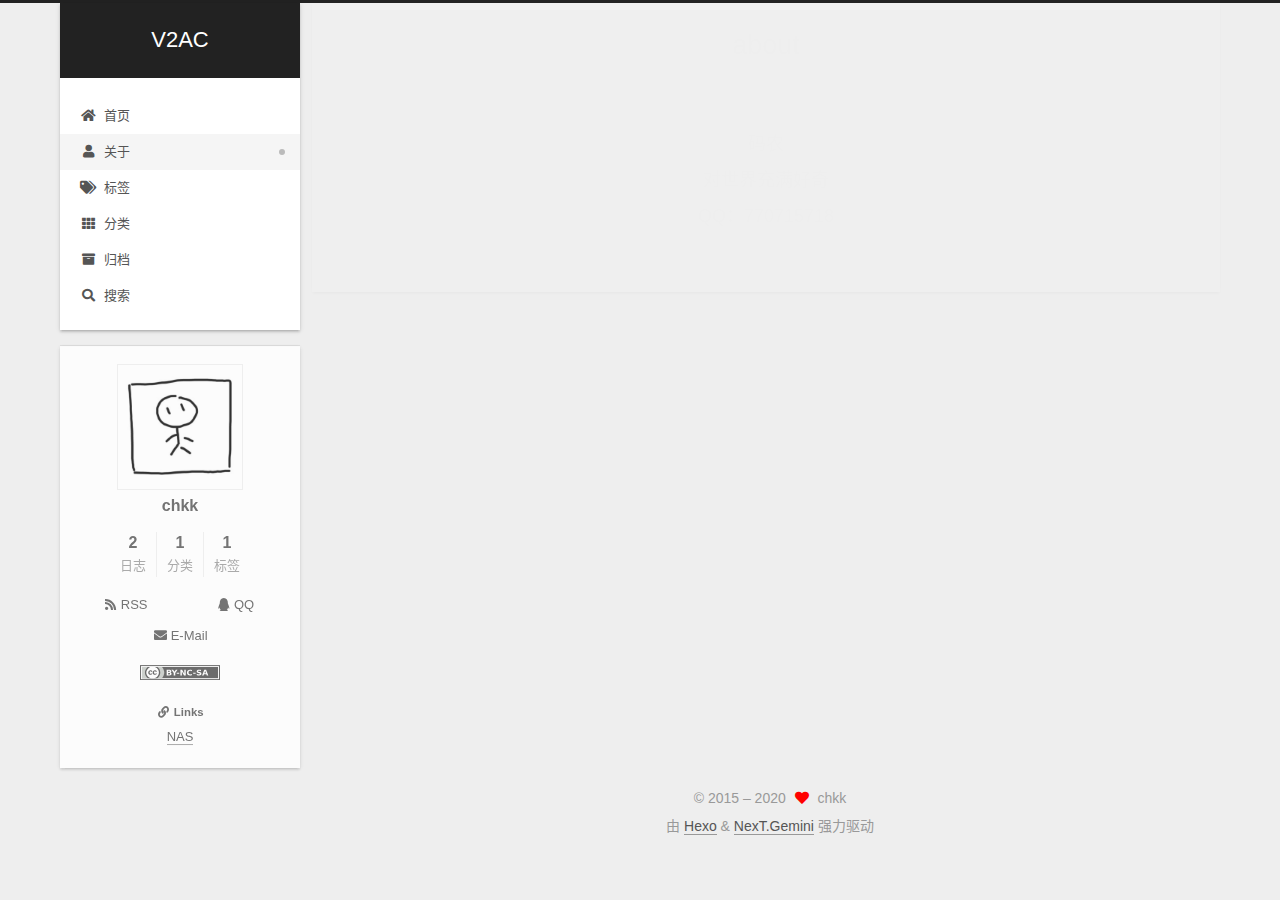
==== commit 118c2d42: "Site updated: 2020-09-09 22:20:17" ====
--- a/about/index.html
+++ b/about/index.html
@@ -311,6 +311,9 @@
 </div>
   <div class="links-of-author motion-element">
       <span class="links-of-author-item">
+        <a href="/atom.xml" title="RSS → &#x2F;atom.xml"><i class="fa fa-rss fa-fw"></i>RSS</a>
+      </span>
+      <span class="links-of-author-item">
         <a href="http://wpa.qq.com/msgrd?v=3&amp;uin=770715718&amp;site=qq&amp;menu=yes" title="QQ → http:&#x2F;&#x2F;wpa.qq.com&#x2F;msgrd?v&#x3D;3&amp;uin&#x3D;770715718&amp;site&#x3D;qq&amp;menu&#x3D;yes" rel="noopener" target="_blank"><i class="fab fa-qq fa-fw"></i>QQ</a>
       </span>
       <span class="links-of-author-item">
--- a/css/main.css
+++ b/css/main.css
@@ -1168,7 +1168,7 @@
 }
 .links-of-author a::before,
 .links-of-author span.exturl::before {
-  background: #ffcb54;
+  background: #f7cc65;
   border-radius: 50%;
   content: ' ';
   display: inline-block;
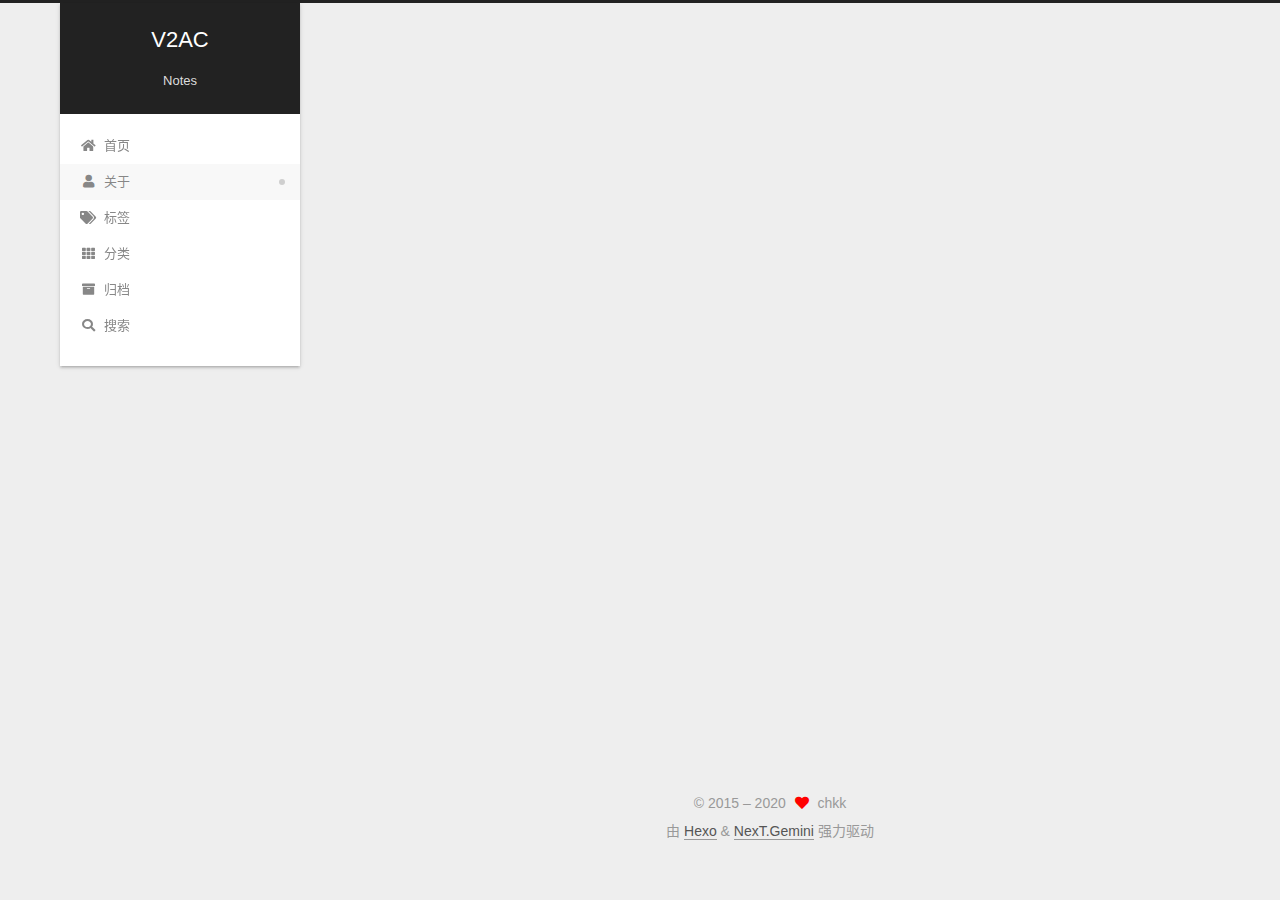
==== commit eff41485: "Site updated: 2020-09-09 22:40:23" ====
--- a/about/index.html
+++ b/about/index.html
@@ -101,6 +101,7 @@
       <h1 class="site-title">V2AC</h1>
       <span class="logo-line-after"><i></i></span>
     </a>
+      <p class="site-subtitle" itemprop="description">Notes</p>
   </div>
 
   <div class="site-nav-right">
@@ -311,9 +312,6 @@
 </div>
   <div class="links-of-author motion-element">
       <span class="links-of-author-item">
-        <a href="/atom.xml" title="RSS → &#x2F;atom.xml"><i class="fa fa-rss fa-fw"></i>RSS</a>
-      </span>
-      <span class="links-of-author-item">
         <a href="http://wpa.qq.com/msgrd?v=3&amp;uin=770715718&amp;site=qq&amp;menu=yes" title="QQ → http:&#x2F;&#x2F;wpa.qq.com&#x2F;msgrd?v&#x3D;3&amp;uin&#x3D;770715718&amp;site&#x3D;qq&amp;menu&#x3D;yes" rel="noopener" target="_blank"><i class="fab fa-qq fa-fw"></i>QQ</a>
       </span>
       <span class="links-of-author-item">
--- a/css/main.css
+++ b/css/main.css
@@ -1168,7 +1168,7 @@
 }
 .links-of-author a::before,
 .links-of-author span.exturl::before {
-  background: #f7cc65;
+  background: #6affff;
   border-radius: 50%;
   content: ' ';
   display: inline-block;
